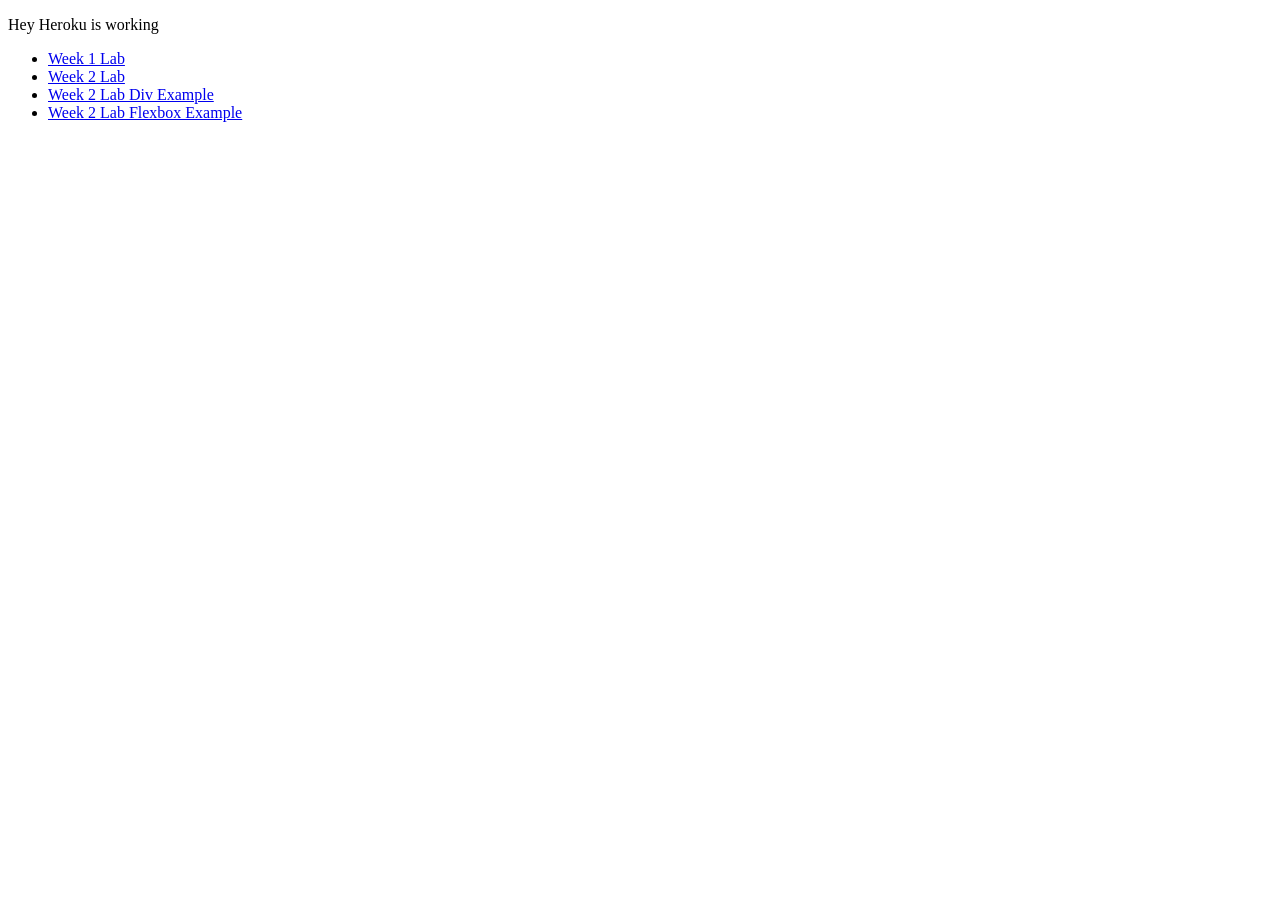
==== index.html @ 64d6927e "Added Flexbox Lab" ====
<!DOCTYPE html>
<html lang="en">
    <head>
        <meta charset="UTF-8">
        <meta name="viewport" content="width=device-width, initial-scale=1.0">
        <title>My Webpage</title>
    </head>
    <body>
        <p>Hey Heroku is working</p>
        <ul>
            <li><a href="/Week1Lab/LabTemp.html">Week 1 Lab</a></li>
            <li><a href="/Week2Lab/index.html">Week 2 Lab</a></li>
            <li><a href="/Week2Lab/divExample.html">Week 2 Lab Div Example</a></li>
            <li><a href="/Week2Lab/flexbox.html">Week 2 Lab Flexbox Example</a></li>
        </ul>
    </body>
</html>
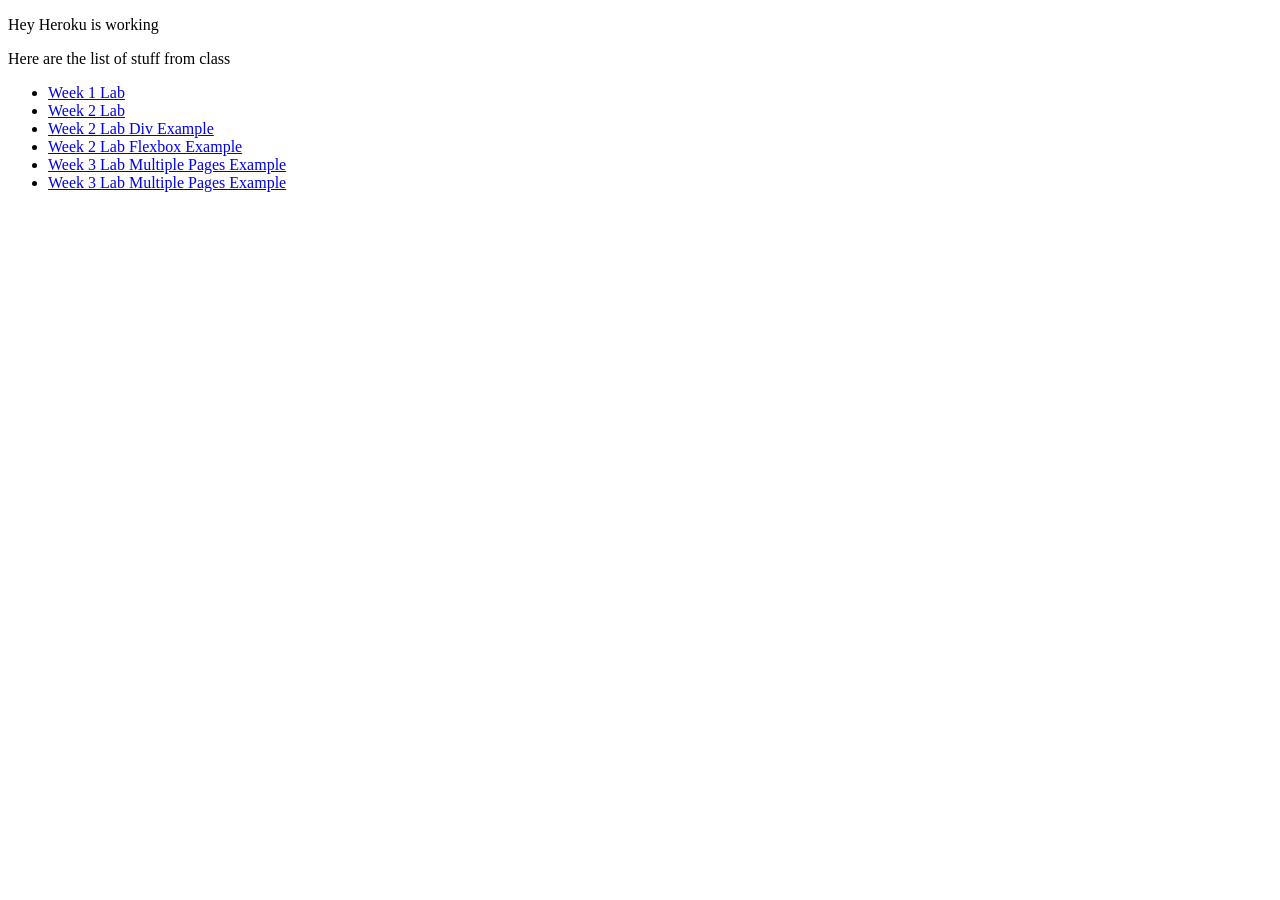
==== commit a80cec17: "End of week 4 day 1" ====
--- a/index.html
+++ b/index.html
@@ -7,11 +7,14 @@
     </head>
     <body>
         <p>Hey Heroku is working</p>
+        <p>Here are the list of stuff from class</p>
         <ul>
             <li><a href="/Week1Lab/LabTemp.html">Week 1 Lab</a></li>
             <li><a href="/Week2Lab/index.html">Week 2 Lab</a></li>
             <li><a href="/Week2Lab/divExample.html">Week 2 Lab Div Example</a></li>
             <li><a href="/Week2Lab/flexbox.html">Week 2 Lab Flexbox Example</a></li>
+            <li><a href="/Week3Lab/index.html">Week 3 Lab Multiple Pages Example</a></li>
+            <li><a href="/Week4Lab/index.html">Week 3 Lab Multiple Pages Example</a></li>
         </ul>
     </body>
 </html>
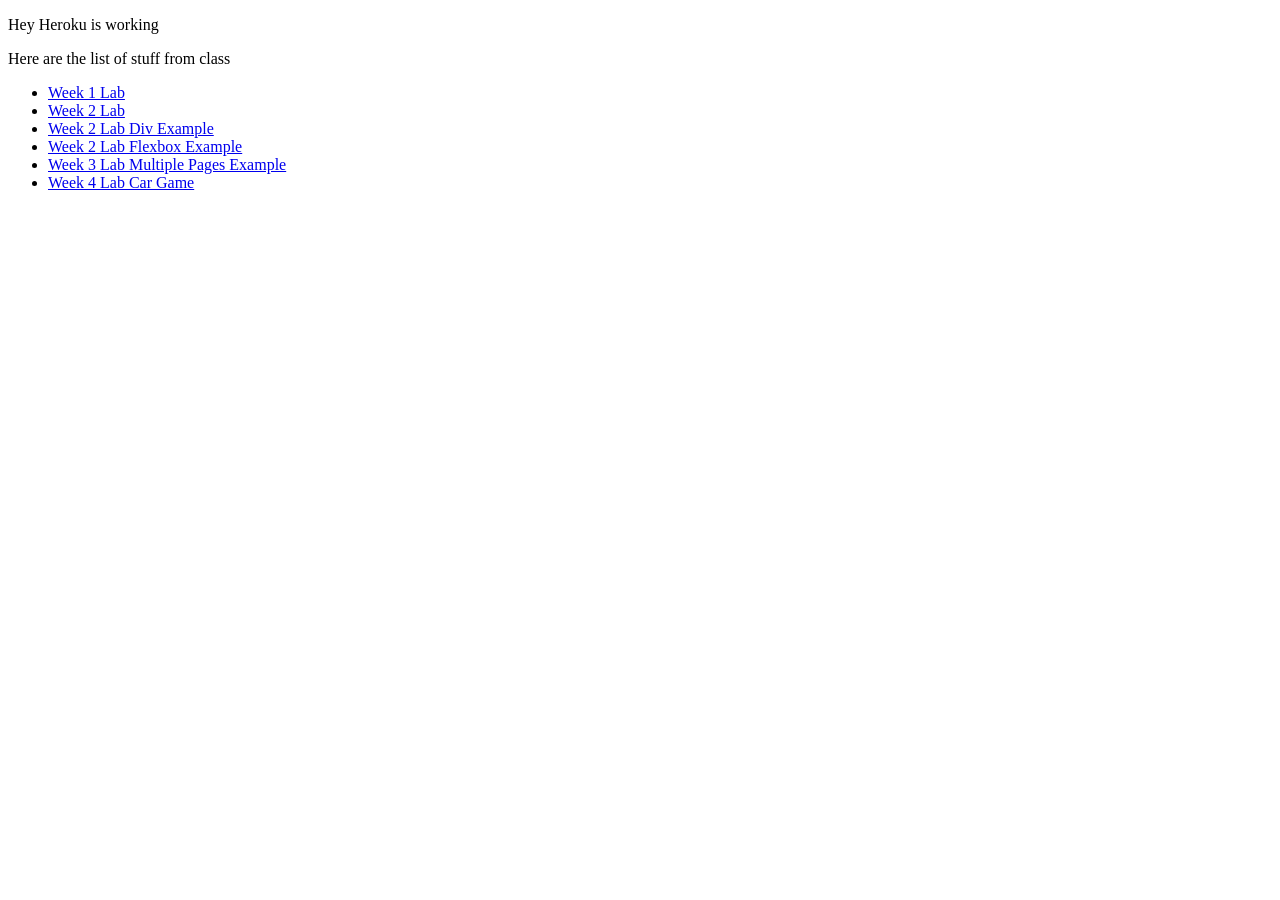
==== commit 2e4a8d46: "Updated index" ====
--- a/index.html
+++ b/index.html
@@ -14,7 +14,7 @@
             <li><a href="/Week2Lab/divExample.html">Week 2 Lab Div Example</a></li>
             <li><a href="/Week2Lab/flexbox.html">Week 2 Lab Flexbox Example</a></li>
             <li><a href="/Week3Lab/index.html">Week 3 Lab Multiple Pages Example</a></li>
-            <li><a href="/Week4Lab/index.html">Week 3 Lab Multiple Pages Example</a></li>
+            <li><a href="/Week4Lab/index.html">Week 4 Lab Car Game</a></li>
         </ul>
     </body>
 </html>
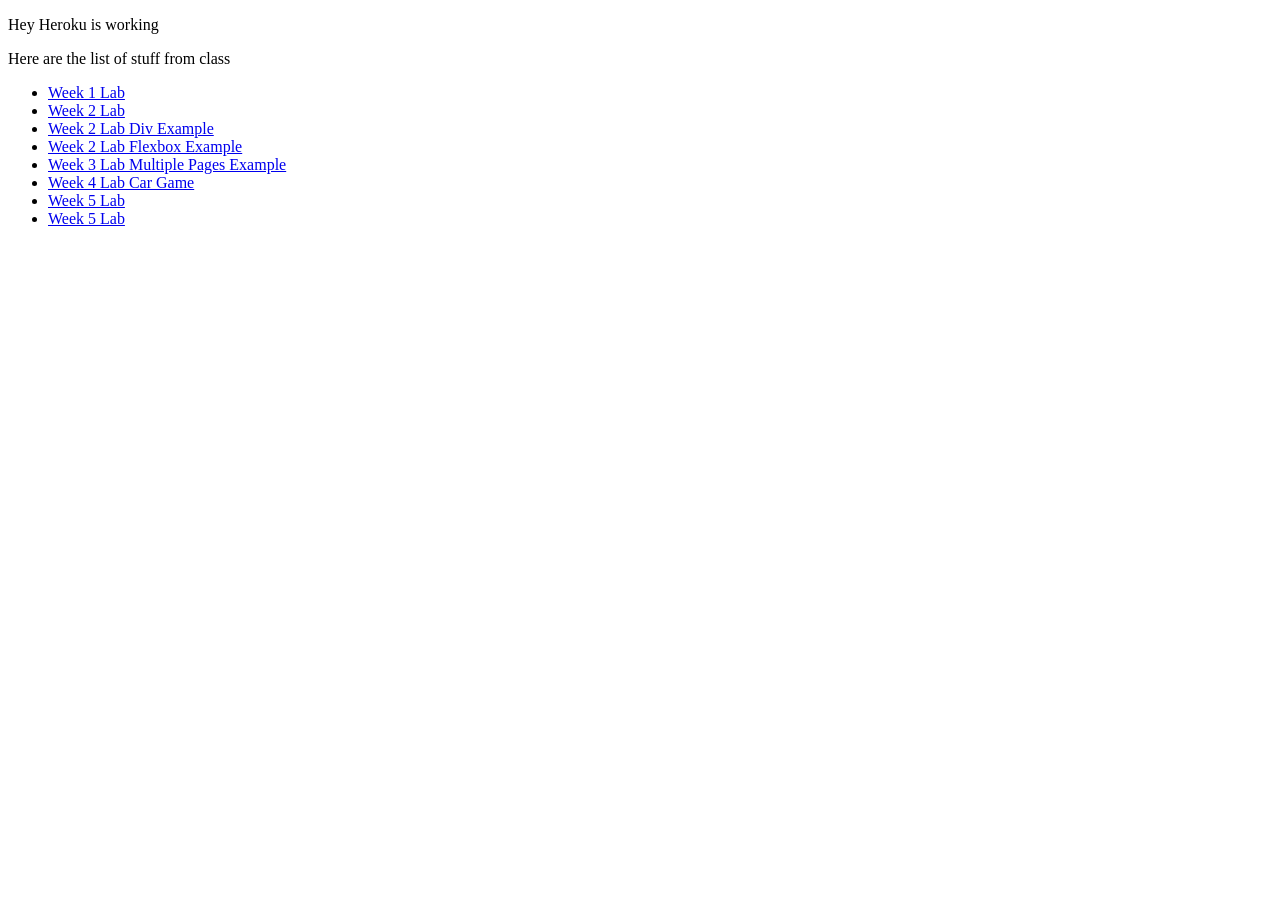
==== commit 651a13ba: "End of Class Week 5 Day 2" ====
--- a/index.html
+++ b/index.html
@@ -15,6 +15,8 @@
             <li><a href="/Week2Lab/flexbox.html">Week 2 Lab Flexbox Example</a></li>
             <li><a href="/Week3Lab/index.html">Week 3 Lab Multiple Pages Example</a></li>
             <li><a href="/Week4Lab/index.html">Week 4 Lab Car Game</a></li>
+            <li><a href="/Week5Lab/index.html">Week 5 Lab</a></li>
+            <li><a href="/Week5Lab/index.html">Week 5 Lab</a></li>
         </ul>
     </body>
 </html>
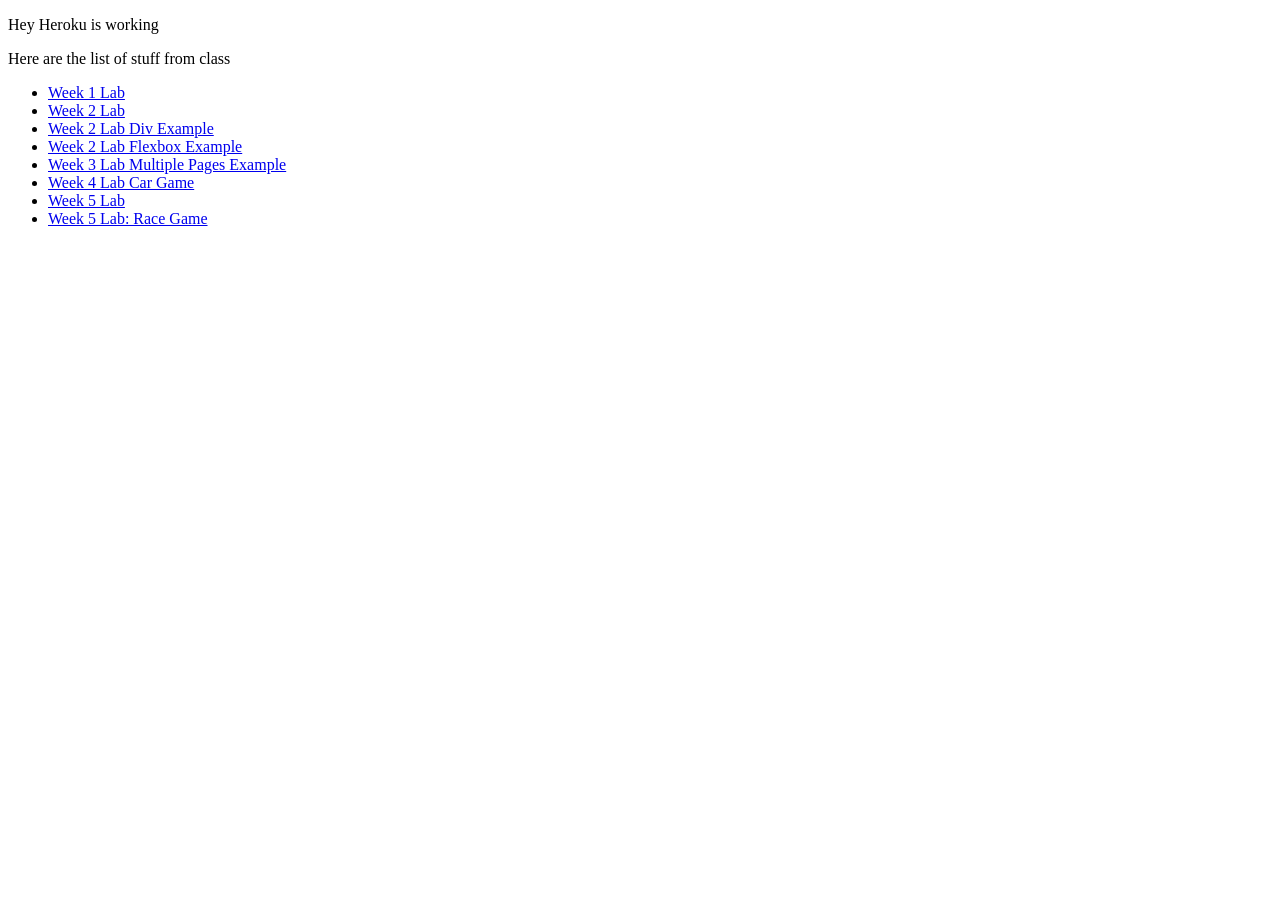
==== commit 14f1e4fe: "Added Links" ====
--- a/index.html
+++ b/index.html
@@ -16,7 +16,7 @@
             <li><a href="/Week3Lab/index.html">Week 3 Lab Multiple Pages Example</a></li>
             <li><a href="/Week4Lab/index.html">Week 4 Lab Car Game</a></li>
             <li><a href="/Week5Lab/index.html">Week 5 Lab</a></li>
-            <li><a href="/Week5Lab/index.html">Week 5 Lab</a></li>
+            <li><a href="/Week5Lab/raceGame.html">Week 5 Lab: Race Game</a></li>
         </ul>
     </body>
 </html>
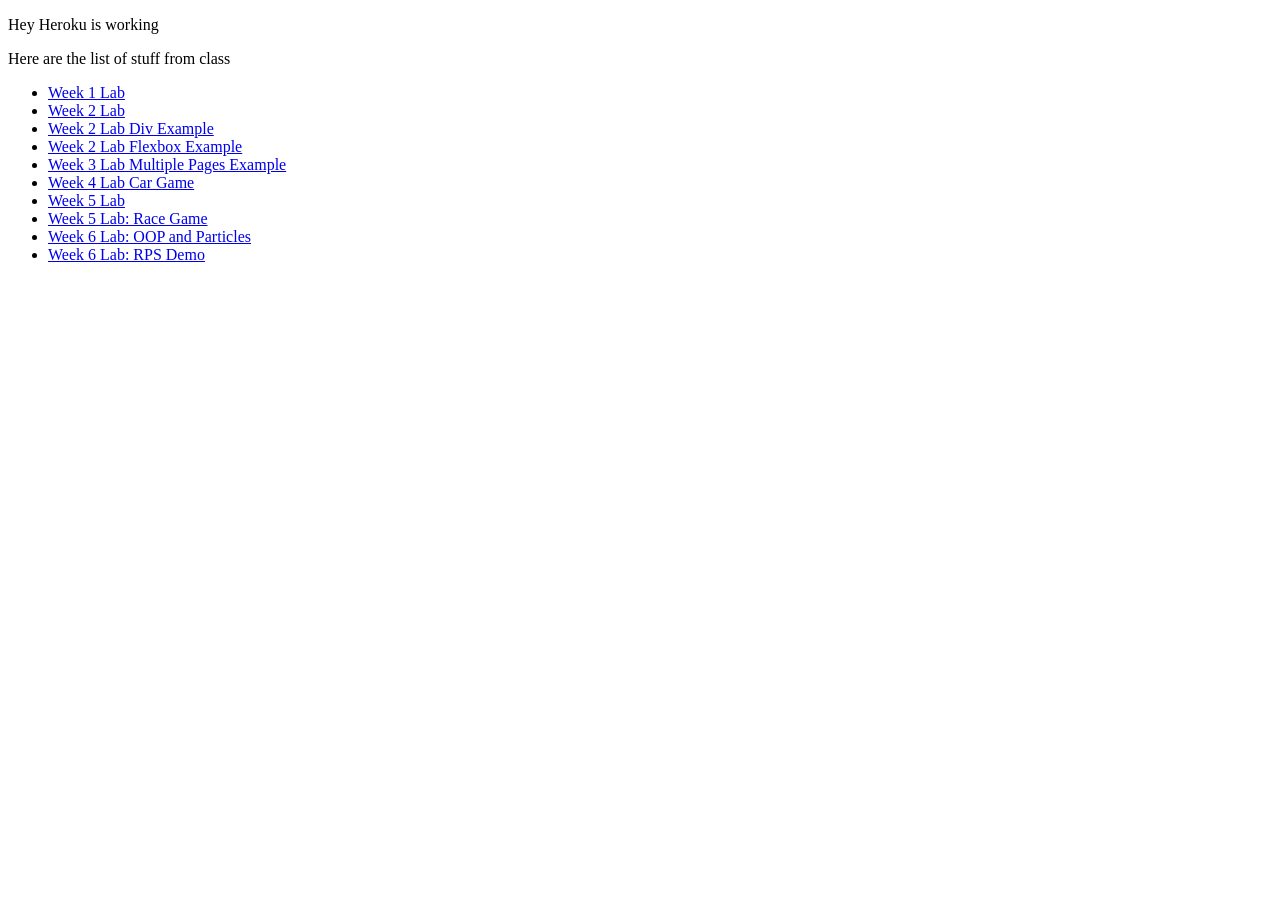
==== commit 93cc8ec0: "Week 6 added links to lab files" ====
--- a/index.html
+++ b/index.html
@@ -17,6 +17,8 @@
             <li><a href="/Week4Lab/index.html">Week 4 Lab Car Game</a></li>
             <li><a href="/Week5Lab/index.html">Week 5 Lab</a></li>
             <li><a href="/Week5Lab/raceGame.html">Week 5 Lab: Race Game</a></li>
+            <li><a href="/Week6Lab/particles/index.html">Week 6 Lab: OOP and Particles</a></li>
+            <li><a href="/Week6Lab/RPS/index.html">Week 6 Lab: RPS Demo</a></li>
         </ul>
     </body>
 </html>
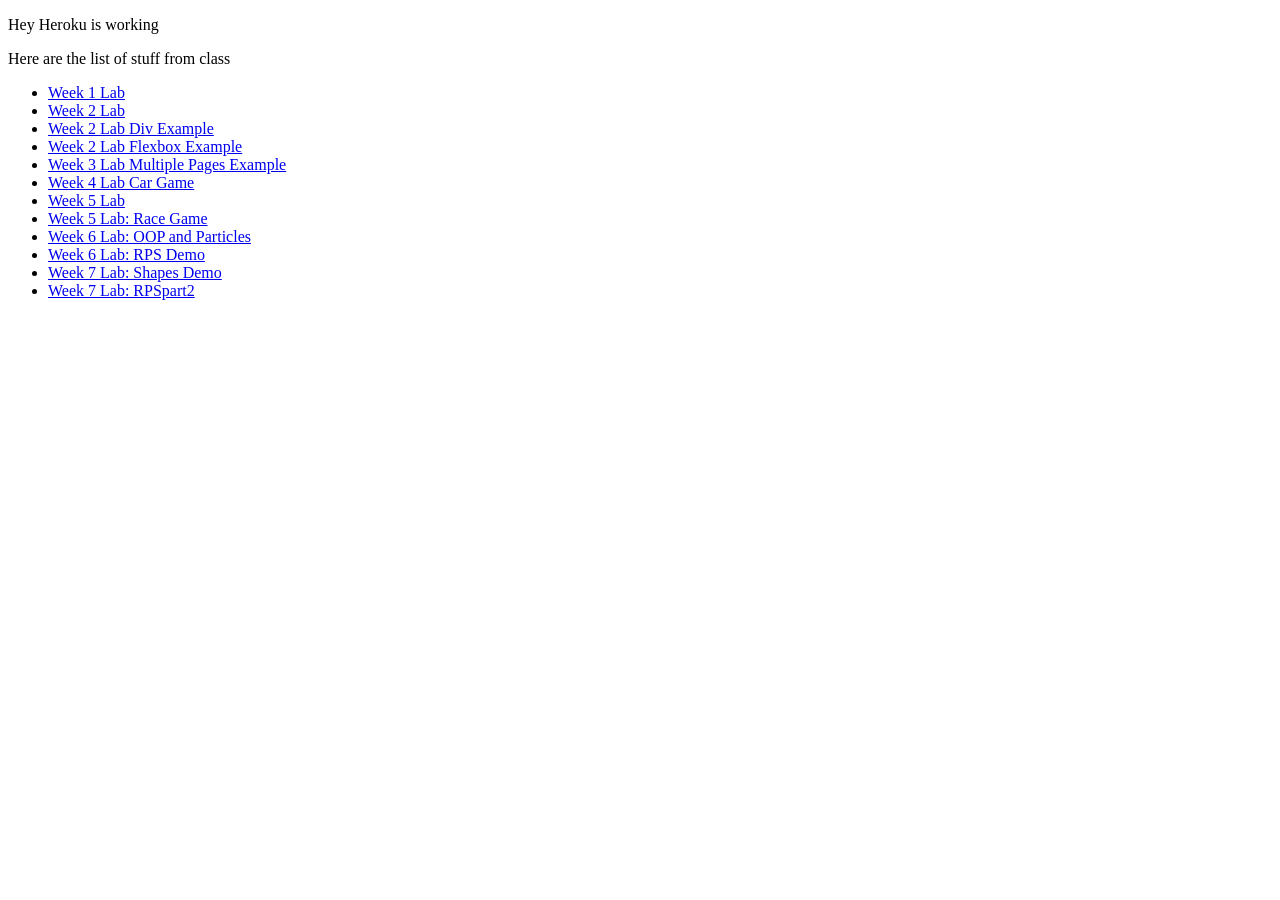
==== commit 0602ac56: "End of Week 7" ====
--- a/index.html
+++ b/index.html
@@ -19,6 +19,8 @@
             <li><a href="/Week5Lab/raceGame.html">Week 5 Lab: Race Game</a></li>
             <li><a href="/Week6Lab/particles/index.html">Week 6 Lab: OOP and Particles</a></li>
             <li><a href="/Week6Lab/RPS/index.html">Week 6 Lab: RPS Demo</a></li>
+            <li><a href="/Week7Lab/LabDemo/index.html">Week 7 Lab: Shapes Demo</a></li>
+            <li><a href="/Week7Lab/RPSpart2/index.html">Week 7 Lab: RPSpart2</a></li>
         </ul>
     </body>
 </html>
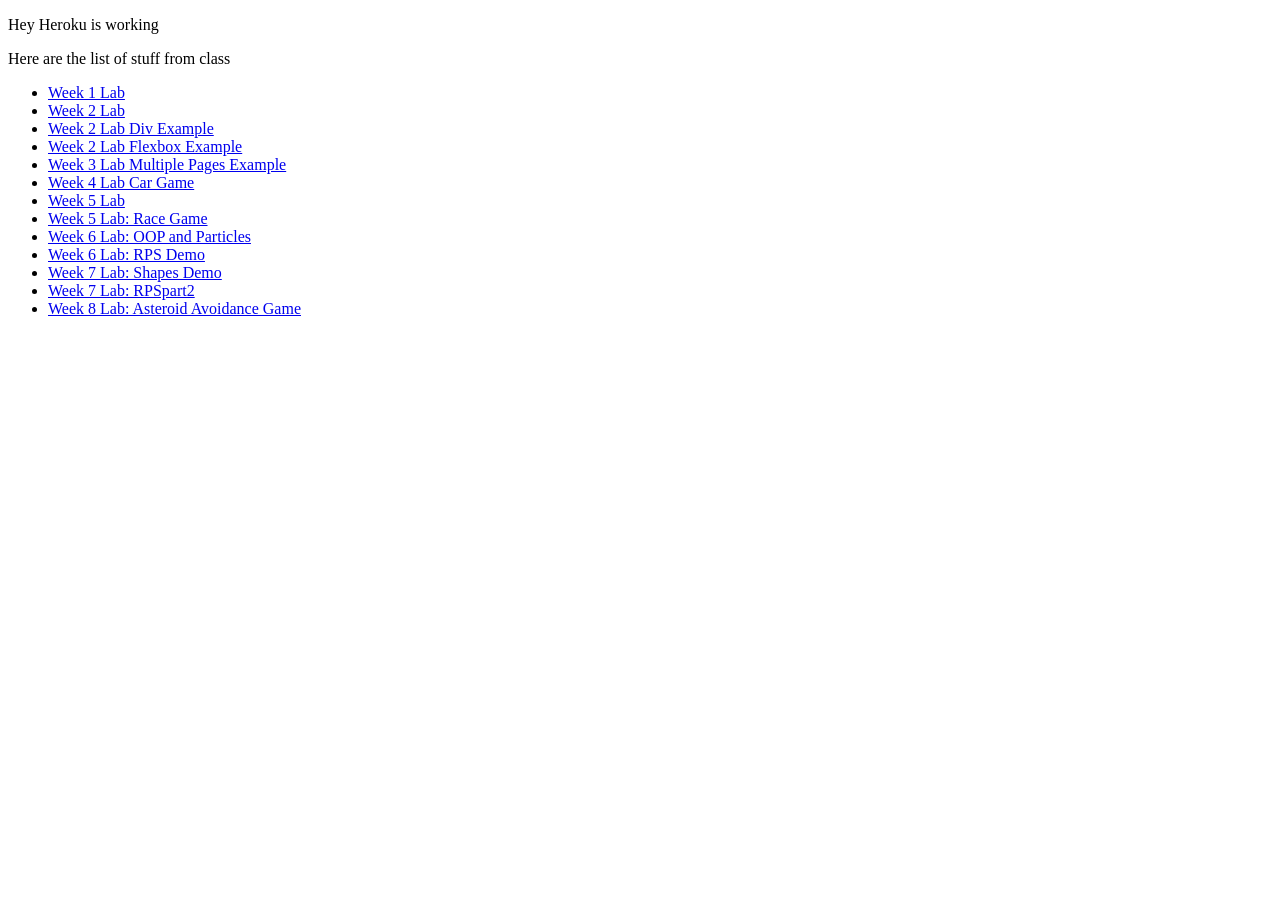
==== commit 32c9d89f: "Updated mainpage" ====
--- a/index.html
+++ b/index.html
@@ -21,6 +21,7 @@
             <li><a href="/Week6Lab/RPS/index.html">Week 6 Lab: RPS Demo</a></li>
             <li><a href="/Week7Lab/LabDemo/index.html">Week 7 Lab: Shapes Demo</a></li>
             <li><a href="/Week7Lab/RPSpart2/index.html">Week 7 Lab: RPSpart2</a></li>
+            <li><a href="/Week8Lab/index.html">Week 8 Lab: Asteroid Avoidance Game</a></li>
         </ul>
     </body>
 </html>
